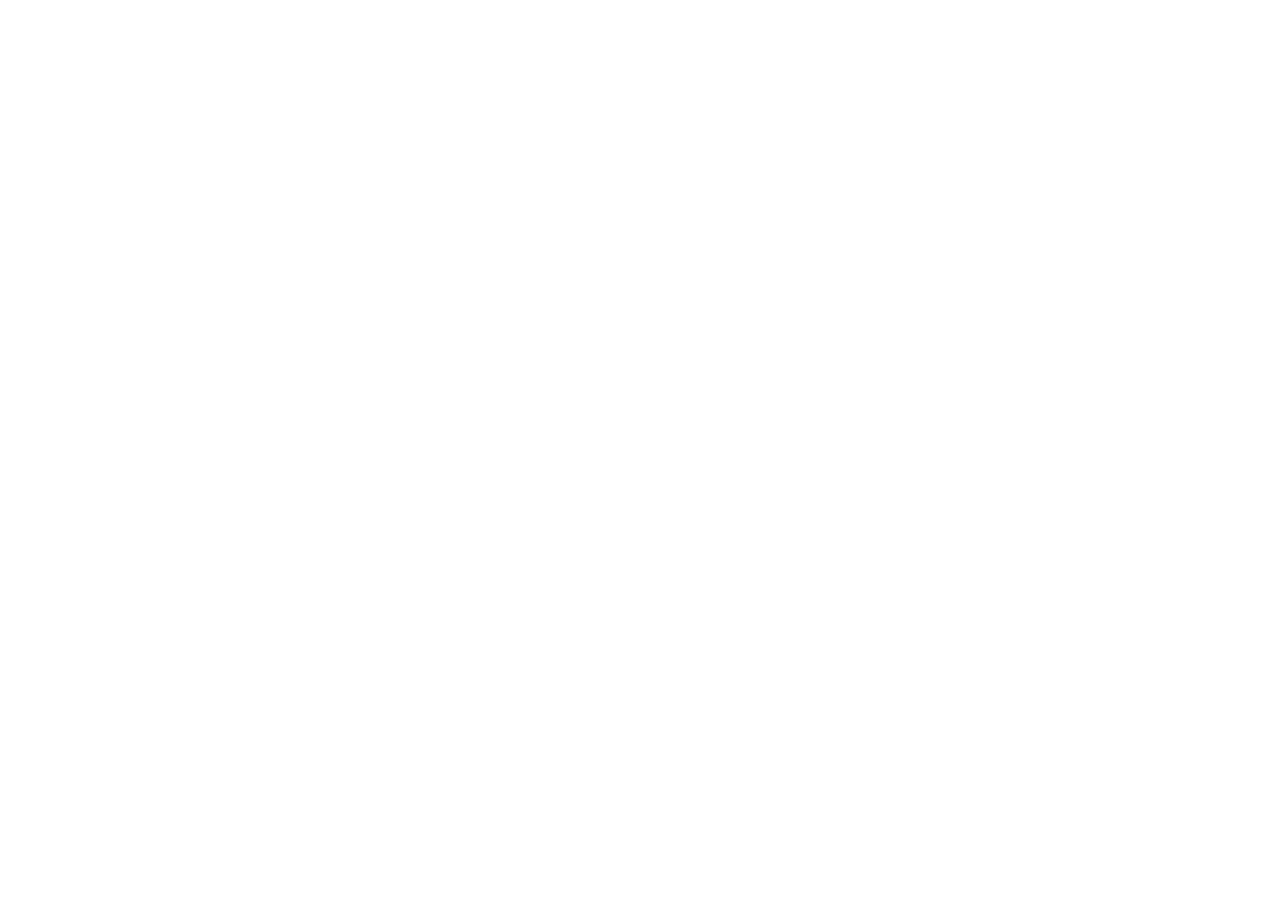
==== src/index.html @ 48392da7 "Initial commit" ====
<!DOCTYPE html>
<html lang="en">
  <head>
    <meta charset="UTF-8" />
    <link rel="icon" type="image/svg+xml" href="/favicon.svg" />
    <meta name="viewport" content="width=device-width, initial-scale=1.0" />
    <title>Vanilla App Template</title>
    <link rel="stylesheet" href="./css/styles.css" />
  </head>
  <body>
    <load src="./partials/header.html" icon-path="img/sprite.svg#logo" />

    <main>
      <!-- Loads the specified .html file -->
      <load src="./partials/vite-promo.html" />
      <load src="./partials/badges.html" />
    </main>

    <load src="./partials/footer.html" />

    <script type="module" src="./main.js"></script>
  </body>
</html>
---- src/css/styles.css ----
/**
  |============================
  | include css partials with
  | default @import url()
  |============================
*/
/* Common styles */
@import url('./reset.css');
@import url('./base.css');
@import url('./container.css');
@import url('./animations.css');

/* Sections style */
@import url('./header.css');
@import url('./vite-promo.css');
@import url('./badges.css');
@import url('./back-link.css');
@import url('./footer.css');
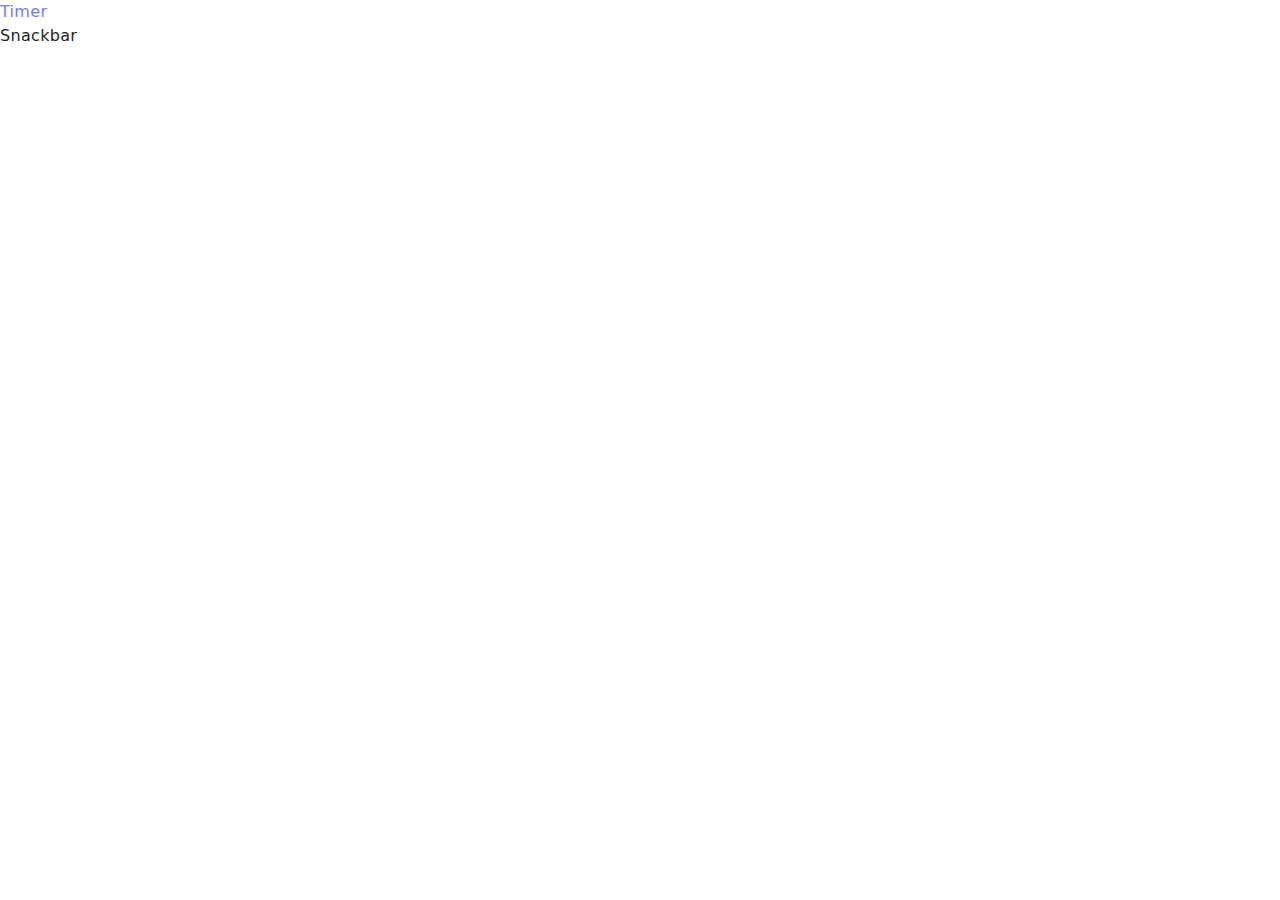
==== commit 15b38383: "1" ====
--- a/src/index.html
+++ b/src/index.html
@@ -4,20 +4,24 @@
     <meta charset="UTF-8" />
     <link rel="icon" type="image/svg+xml" href="/favicon.svg" />
     <meta name="viewport" content="width=device-width, initial-scale=1.0" />
-    <title>Vanilla App Template</title>
+    <title>Homework 10</title>
     <link rel="stylesheet" href="./css/styles.css" />
   </head>
   <body>
     <load src="./partials/header.html" icon-path="img/sprite.svg#logo" />
 
     <main>
-      <!-- Loads the specified .html file -->
-      <load src="./partials/vite-promo.html" />
-      <load src="./partials/badges.html" />
+      <nav>
+        <ul>
+          <li>
+            <a href="./1-timer.html" class="nav-link">Timer</a>
+          </li>
+          <li>
+            <a href="./2-snackbar.html" class="nav-link">Snackbar</a>
+          </li>
+        </ul>
+      </nav>
     </main>
-
-    <load src="./partials/footer.html" />
-
-    <script type="module" src="./main.js"></script>
+    <script type="module" src="./js/"></script>
   </body>
 </html>
--- a/src/css/styles.css
+++ b/src/css/styles.css
@@ -16,3 +16,5 @@
 @import url('./badges.css');
 @import url('./back-link.css');
 @import url('./footer.css');
+@import url('./1-timer.css');
+@import url('./2-snackbar.css');
